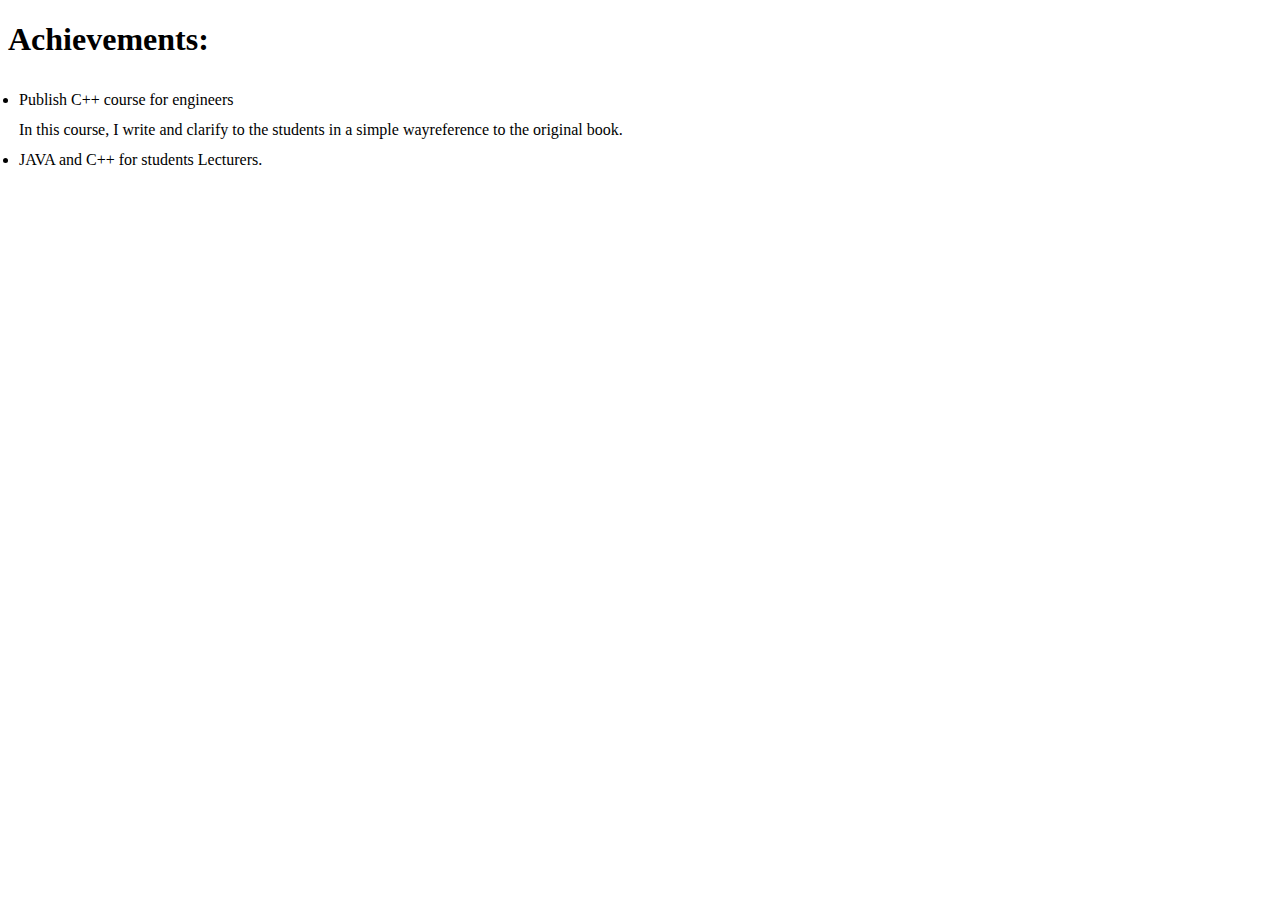
==== Achievements.html @ ad14e77c "Add files via upload" ====
<!DOCTYPE html>
<html lang="en" dir="ltr">
  <head>
    <meta charset="utf-8">
    <title>Achievements</title>
    <link rel="stylesheet" href="css/styles.css">
  </head>

  <body>

<h1>Achievements:</h1>
    <table cellspacing="10">
      <tr>
        <td><li>Publish C++ course for engineers</li></td>
      </tr>
      <tr>
        <td>
          In this course, I write and clarify to the students in a simple wayreference to the original book.
</td>
      </tr>
      <tr>
        <td><li>JAVA and C++ for students Lecturers.</li></td>
      </tr>
    </table>

  </body>
</html>
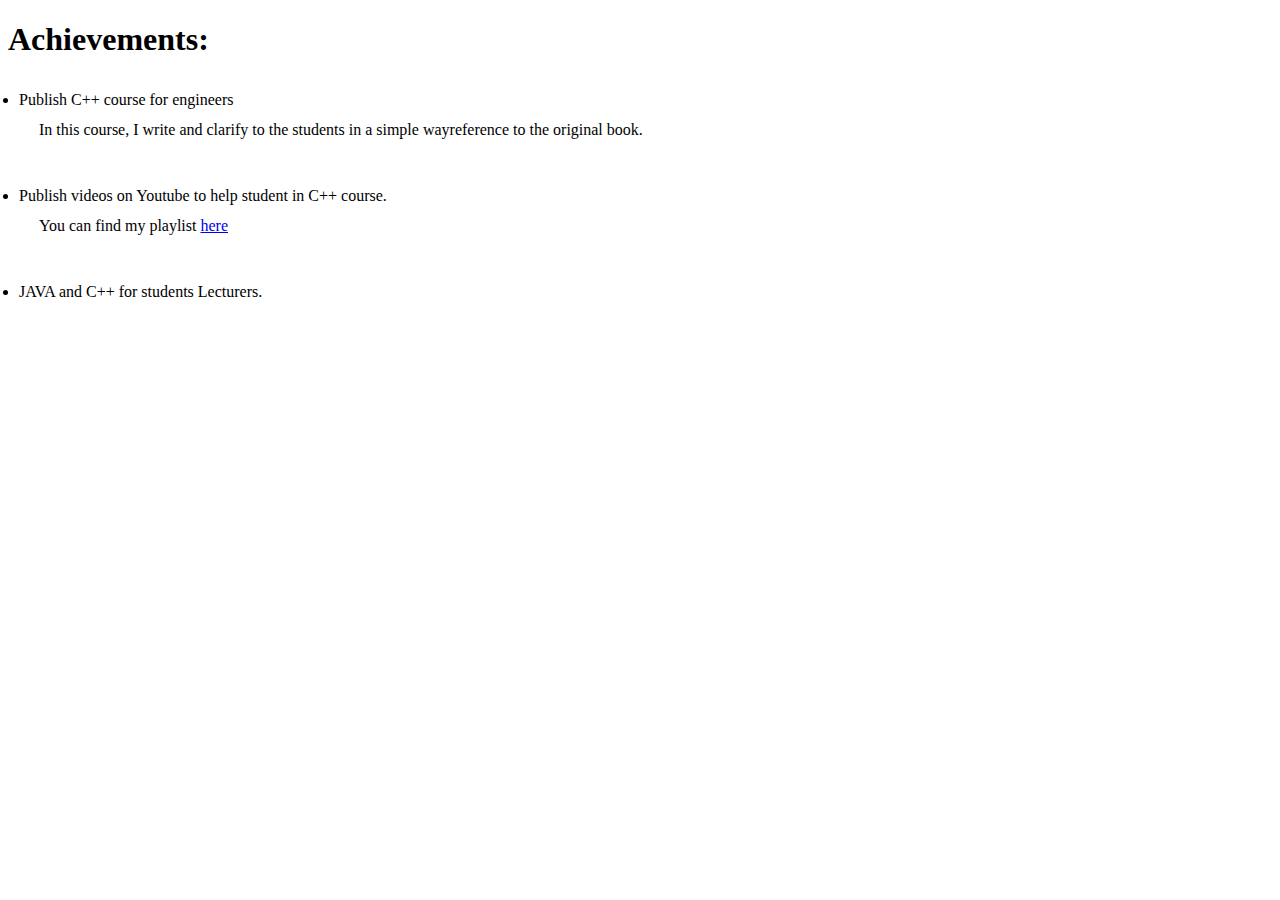
==== commit f1498ab5: "Add files via upload" ====
--- a/Achievements.html
+++ b/Achievements.html
@@ -11,15 +11,25 @@
 <h1>Achievements:</h1>
     <table cellspacing="10">
       <tr>
-        <td><li>Publish C++ course for engineers</li></td>
+        <td> <li>Publish C++ course for engineers</li></td>
       </tr>
+
       <tr>
         <td>
-          In this course, I write and clarify to the students in a simple wayreference to the original book.
+        &nbsp;&nbsp;&nbsp;&nbsp;&nbsp;In this course, I write and clarify to the students in a simple wayreference to the original book.
 </td>
       </tr>
       <tr>
-        <td><li>JAVA and C++ for students Lecturers.</li></td>
+        <td><br><br><li>Publish videos on Youtube to help student in C++ course.</li></td>
+
+      </tr>
+
+      <tr>
+        <td>&nbsp;&nbsp;&nbsp;&nbsp;&nbsp;You can find my playlist <a href="https://youtube.com/playlist?list=PLXXbPinQyGTUmyKxqR_31IqwTY0zJX0zG">here</a>
+        </td>
+      </tr>
+      <tr>
+        <td> <br><br> <li>JAVA and C++ for students Lecturers.</li></td>
       </tr>
     </table>
 
